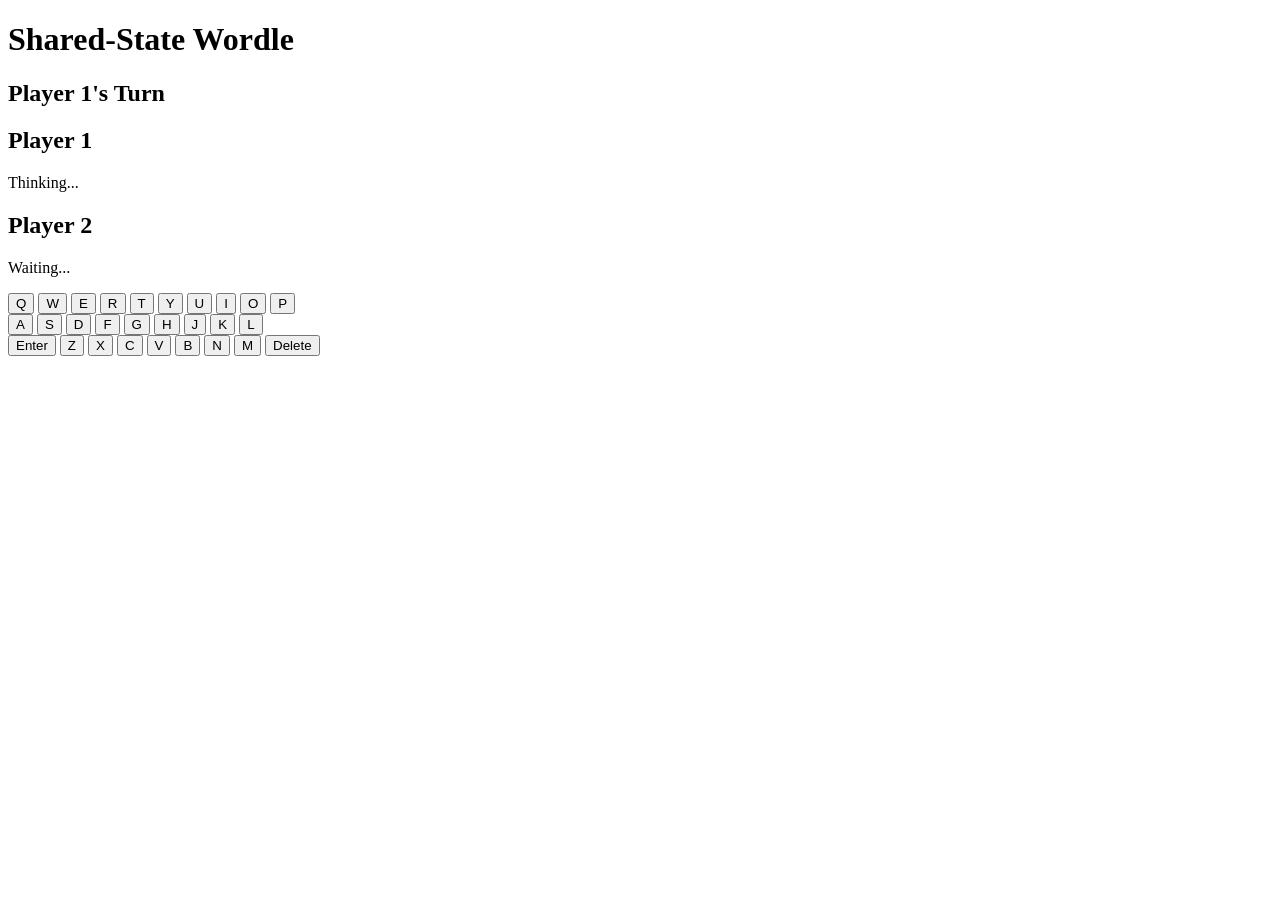
==== html/index.html @ dbe5c1c1 "Rename index.html to html/index.html" ====
<!doctype html>
<html lang="en">
  <head>
    <meta charset="utf-8" />
    <meta name="viewport" content="width=device-width, initial-scale=1" />
    <meta name="color-scheme" content="light" />
    <meta
      name="description"
      content="Shared-state Wordle - Sprint 1 layout skeleton (separator bar + 6x5 grid)"
    />
    <title>Shared-State Wordle - Sprint 1 skeleton</title>
    <!-- No build step: open this file directly, or serve the folder. -->
    <link rel="stylesheet" href="./styles/tokens.css" />
    <link rel="stylesheet" href="./styles/base.css" />
    <link rel="stylesheet" href="./styles/board.css" />
    <link rel="stylesheet" href="./styles/keyboard.css"/>
    <link rel="stylesheet" href="./styles/player.css"/>
  </head>
  <body>
    <!-- Sprint 1: the separator bar (widget slots still empty) and the 6x5
         grid drawn by board.js. No keyboard or input handling yet. -->
  


    <div class="app">

      <h1>Shared-State Wordle</h1>

       <!--turn indicator -->
      <h2 id="turn-indicator">Player 1's Turn</h2>

      <!-- Player 1 + Board + Player 2 -->
      <div class="player-layout">

        <!-- Player 1-->
        <div class="player" id="player1">
          <h2>Player 1</h2>
          <p class="status" id="player1-status">Thinking...</p>
      </div>

      <div class="app">
        
        <header class="app__bar" role="banner">
          <div class="app__slot app__slot--start" data-slot="start"></div>
          <div class="app__slot app__slot--center" data-slot="center"></div>
          <div class="app__slot app__slot--end" data-slot="end"></div>
      </header>

        <main class="app__main">
          <div class="board-container">
            <div class="board" id="board" aria-label="Shared board"></div>
        </div>
      </main>
    </div>


       <!-- Player 2 -->
        <div class="player" id="player2">
          <h2>Player 2</h2>
          <p class="status" id="player2-status">Waiting...</p>
        </div>

    </div>

    <script src="./board.js"></script>

    <div class = "keyboard-Container">

    <!-- First line of keyboard -->
    <button class="button">Q</button>
    <button class="button">W</button>
    <button class="button">E</button>
    <button class="button">R</button>
    <button class="button">T</button>
    <button class="button">Y</button>
    <button class="button">U</button>
    <button class="button">I</button>
    <button class="button">O</button>
    <button class="button">P</button>

    <br>

    <!-- Second line of keyboard -->
    <button class="button">A</button>
    <button class="button">S</button>
    <button class="button">D</button>
    <button class="button">F</button>
    <button class="button">G</button>
    <button class="button">H</button>
    <button class="button">J</button>
    <button class="button">K</button>
    <button class="button">L</button>

    <br>

    <!-- Third line of keyboard -->
    <button class="enterButton">Enter</button>
    <button class="button">Z</button>
    <button class="button">X</button>
    <button class="button">C</button>
    <button class="button">V</button>
    <button class="button">B</button>
    <button class="button">N</button>
    <button class="button">M</button>
    <button class="deleteButton">Delete</button>

    </div>

  </body>
</html>
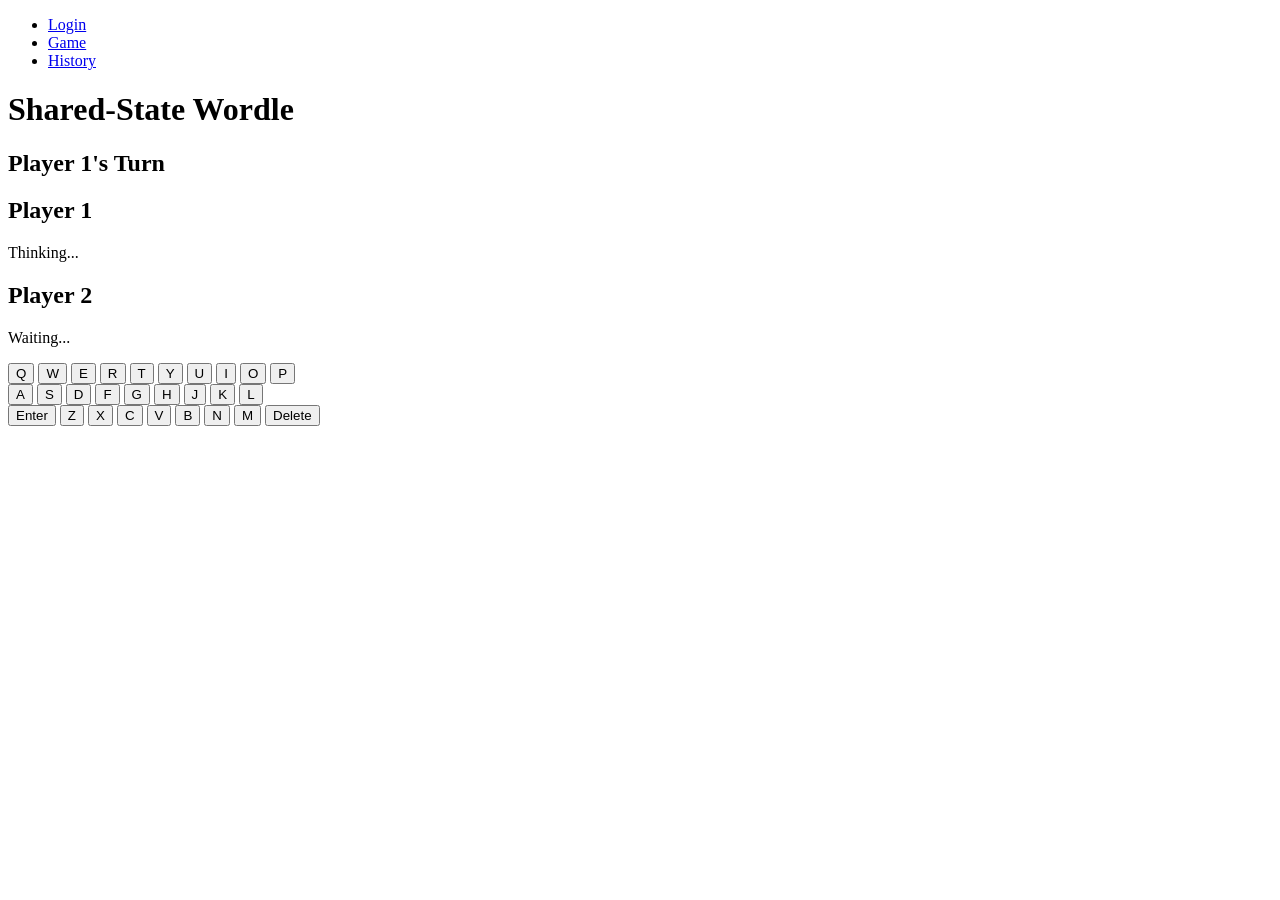
==== commit f770f3c4: "Update index.html" ====
--- a/html/index.html
+++ b/html/index.html
@@ -16,12 +16,21 @@
     <link rel="stylesheet" href="./styles/keyboard.css"/>
     <link rel="stylesheet" href="./styles/player.css"/>
   </head>
+
   <body>
     <!-- Sprint 1: the separator bar (widget slots still empty) and the 6x5
-         grid drawn by board.js. No keyboard or input handling yet. -->
-  
+        grid drawn by board.js. No keyboard or input handling yet. -->
 
-
+        <header>
+            <nav>
+                <ul>
+                    <li><a href="login.html">Login</a></li>
+                    <li><a href="index.html" class="active">Game</a></li>
+                    <li><a href="history.html">History</a></li>
+                </ul>
+            </nav>
+        </header>
+         
     <div class="app">
 
       <h1>Shared-State Wordle</h1>
@@ -62,7 +71,7 @@
 
     </div>
 
-    <script src="./board.js"></script>
+    <script src="./javascript/board.js"></script>
 
     <div class = "keyboard-Container">
 
